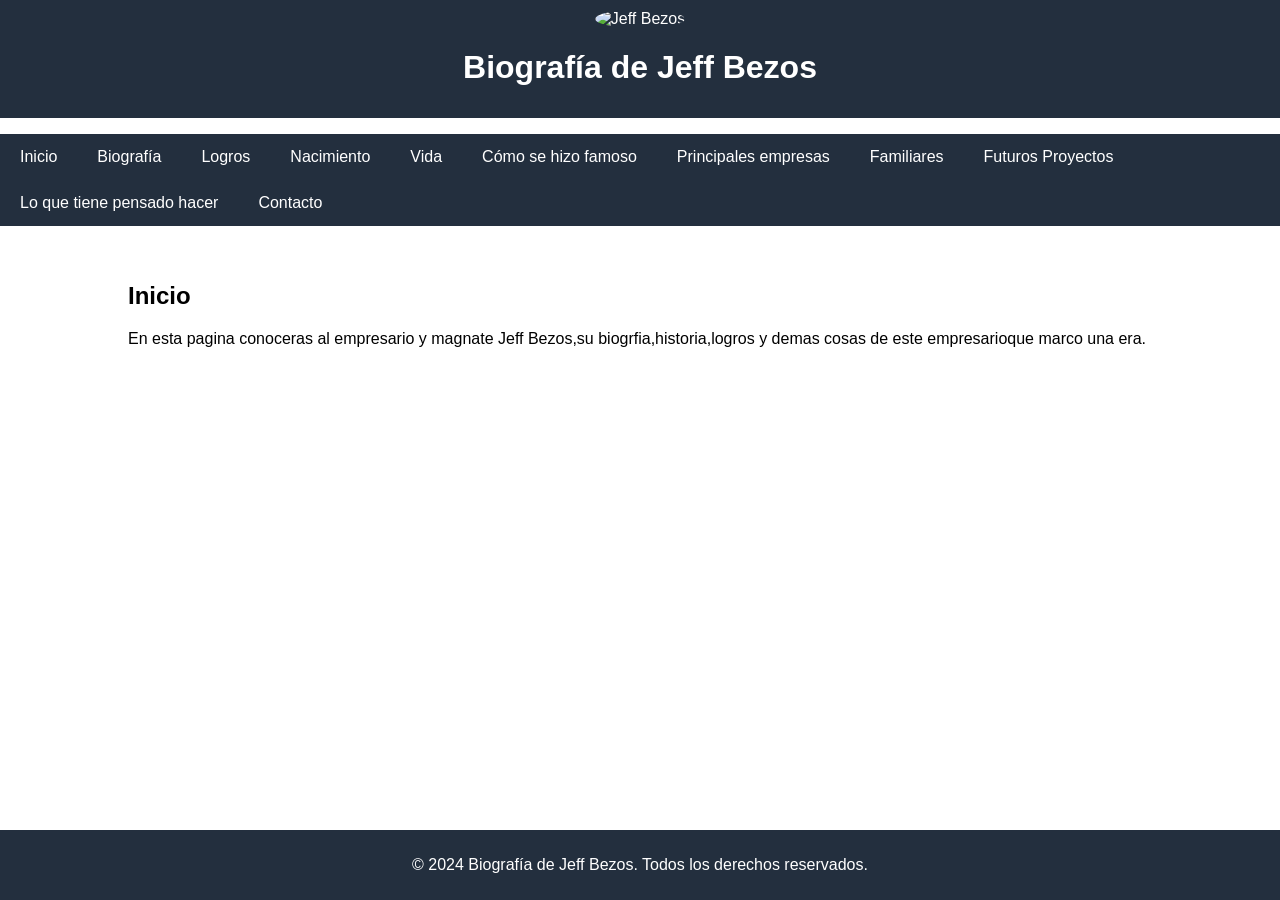
==== image/index.html @ 3e058320 "nuevo contenido" ====
<!DOCTYPE html>
<html lang="es">
<head>
    <meta charset="UTF-8">
    <meta name="viewport" content="width=device-width, initial-scale=1.0">
    <title>Biografía de Jeff Bezos</title>
    <link rel="stylesheet" href="styles.css">
    <style>
        .profile-pic{
            border-radius: 50%;
        }
    </style>
</head>
<body>
    <header>
        <div class="container">
            <img src="image/jeff_bezos.jpg" alt="Jeff Bezos" class="profile-pic">
            <h1>Biografía de Jeff Bezos</h1>
        </div>
    </header>
    <nav>
        <ul>
            <li><a href="index.html">Inicio</a></li>
            <li><a href="biografia.html">Biografía</a></li>
            <li><a href="logros.html">Logros</a></li>
            <li><a href="nacimiento.html">Nacimiento</a></li>
            <li><a href="vida.html">Vida</a></li>
            <li><a href="famoso.html">Cómo se hizo famoso</a></li>
            <li><a href="empresas.html">Principales empresas</a></li>
            <li><a href="familiares.html">Familiares</a></li>
            <li><a href="futuros.html">Futuros Proyectos</a></li>
            <li><a href="pensado.html">Lo que tiene pensado hacer</a></li>
            <li><a href="contacto.html">Contacto</a></li>
        </ul>
    </nav>
    <section id="inicio" class="section">
        <div class="container">
            <h2>Inicio</h2>
            <p>En esta pagina conoceras al empresario y magnate Jeff Bezos,su biogrfia,historia,logros y demas cosas de este empresarioque marco una era.</p>
        </div>
    </section>
    <footer>
        <div class="container">
            <p>&copy; 2024 Biografía de Jeff Bezos. Todos los derechos reservados.</p>
        </div>
    </footer>
</body>
</html>
---- image/styles.css ----
body {
    font-family: Arial, sans-serif;
    margin: 0;
    padding: 0;
}

header {
    background-color: #232f3e;
    color: #fff;
    padding: 10px 0;
    text-align: center;
}

.container {
    width: 80%;
    margin: 0 auto;
}

nav ul {
    list-style-type: none;
    padding: 0;
    background-color: #232f3e;
    overflow: hidden;
}

nav ul li {
    float: left;
}

nav ul li a {
    display: block;
    color: #fff;
    text-align: center;
    padding: 14px 20px;
    text-decoration: none;
}

nav ul li a:hover {
    background-color: #575f6a;
}

.section {
    padding: 20px 0;
}

.profile-pic {
    width: 150px;
    height: auto;
    border-radius: 50%;
}

footer {
    background-color: #232f3e;
    color: #fff;
    text-align: center;
    padding: 10px 0;
    position: fixed;
    width: 100%;
    bottom: 0;
}

form {
    display: flex;
    flex-direction: column;
}

form label, form input, form textarea, form button {
    margin-bottom: 10px;
}

form input, form textarea {
    padding: 10px;
    border: 1px solid #ccc;
    border-radius: 5px;
}

form button {
    padding: 10px;
    background-color: #232f3e;
    color: #fff;
    border: none;
    border-radius: 5px;
    cursor: pointer;
}

form button:hover {
    background-color: #575f6a;
}
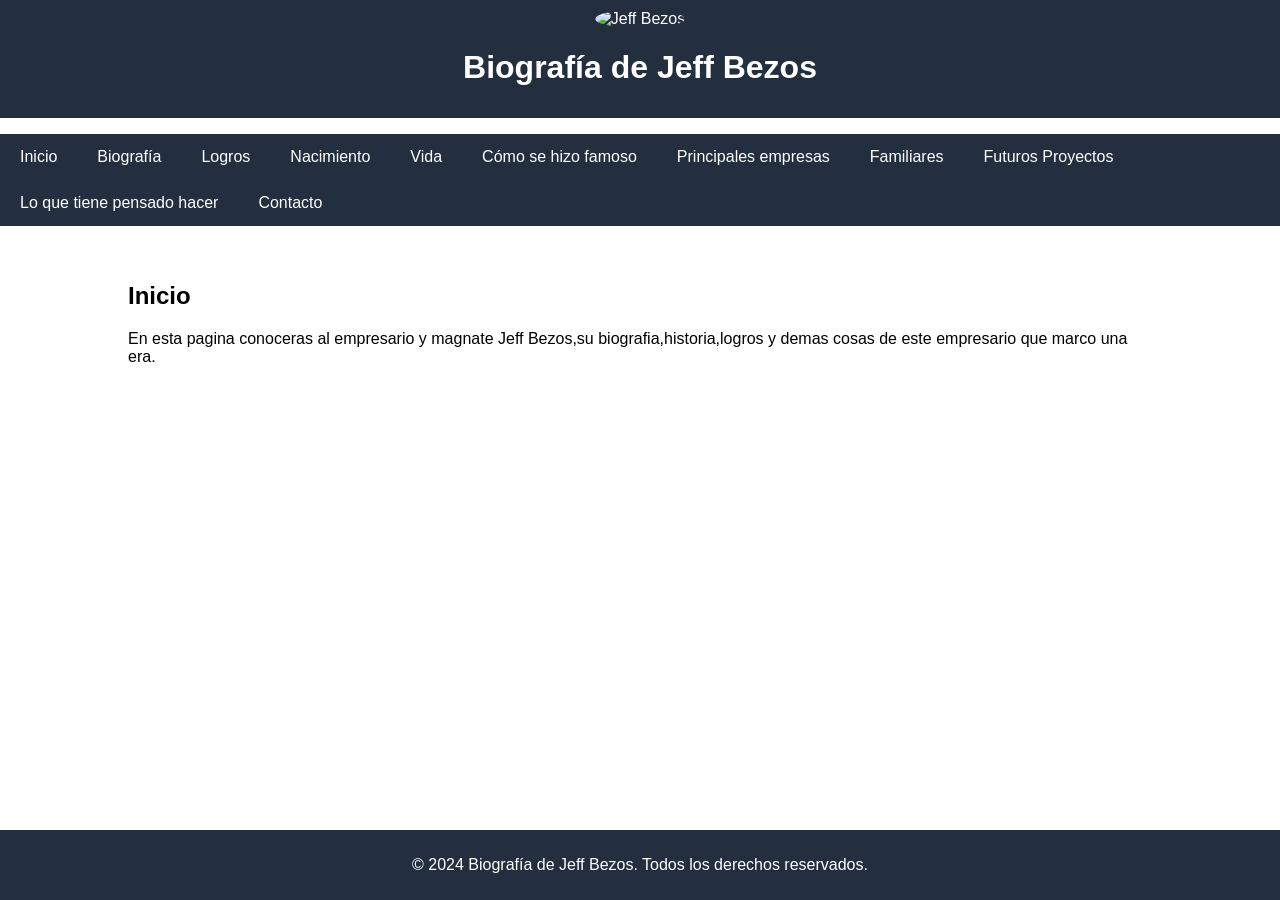
==== commit 74184c78: "nueva informacion" ====
--- a/image/index.html
+++ b/image/index.html
@@ -5,11 +5,6 @@
     <meta name="viewport" content="width=device-width, initial-scale=1.0">
     <title>Biografía de Jeff Bezos</title>
     <link rel="stylesheet" href="styles.css">
-    <style>
-        .profile-pic{
-            border-radius: 50%;
-        }
-    </style>
 </head>
 <body>
     <header>
@@ -36,7 +31,7 @@
     <section id="inicio" class="section">
         <div class="container">
             <h2>Inicio</h2>
-            <p>En esta pagina conoceras al empresario y magnate Jeff Bezos,su biogrfia,historia,logros y demas cosas de este empresarioque marco una era.</p>
+            <p>En esta pagina conoceras al empresario y magnate Jeff Bezos,su biografia,historia,logros y demas cosas de este empresario que marco una era.</p>
         </div>
     </section>
     <footer>
